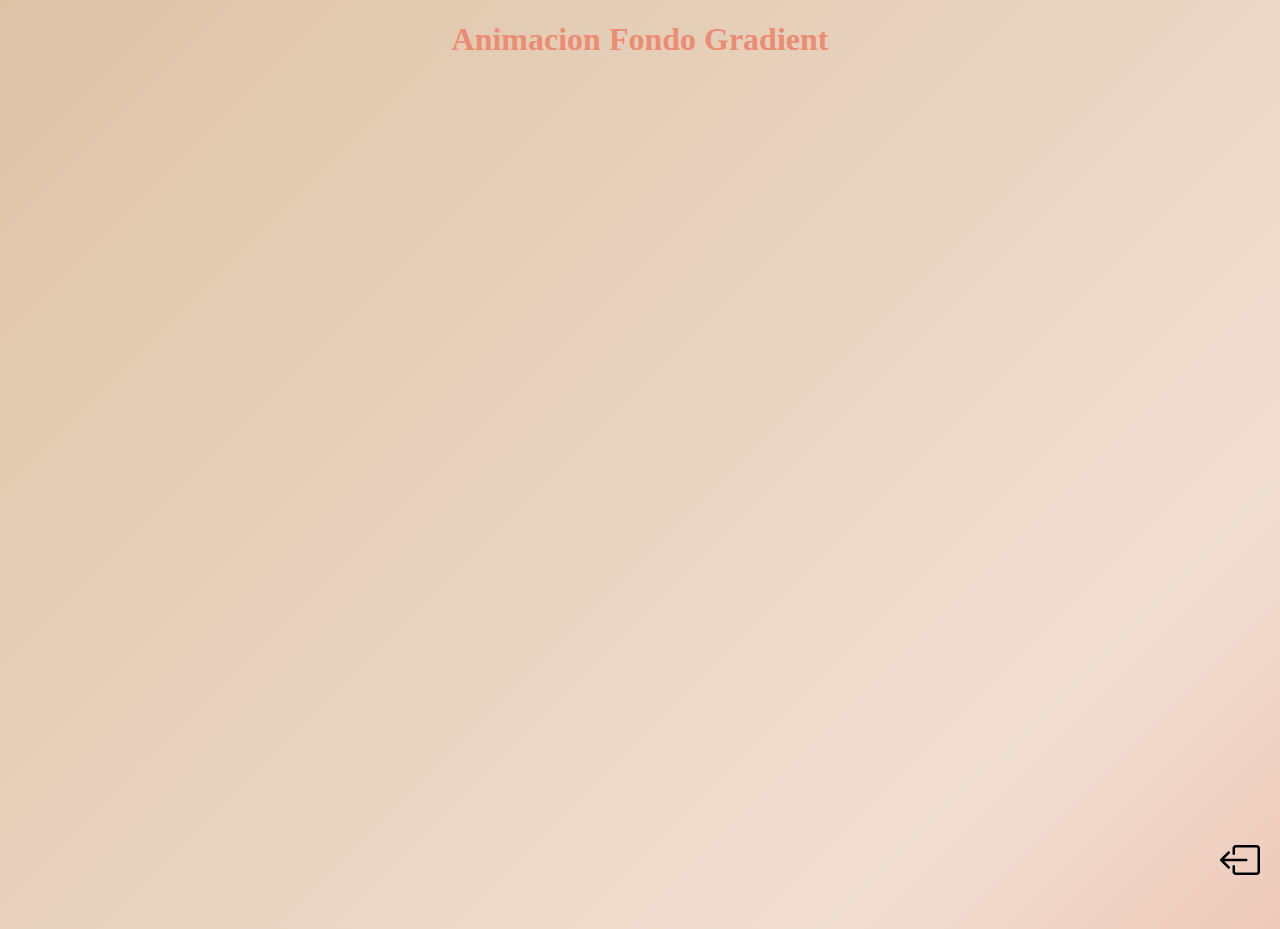
==== Paginas/ejemploGradient.html @ d10b38f2 "presentacion para nico" ====
<!DOCTYPE html>
<html lang="en">

<head>
    <meta charset="UTF-8">
    <title>Test</title>
    <link rel="stylesheet" href="/estilos/style4.css">
    <link href="https://cdn.jsdelivr.net/npm/bootstrap@5.2.0/dist/css/bootstrap.min.css" rel="stylesheet"
        integrity="sha384-gH2yIJqKdNHPEq0n4Mqa/HGKIhSkIHeL5AyhkYV8i59U5AR6csBvApHHNl/vI1Bx" crossorigin="anonymous">
</head>

<body>

    <h1>Animacion Fondo Gradient</h1>

    <div class="volver">
        <a href="/index.html">
            <svg xmlns="http://www.w3.org/2000/svg" fill="currentColor"
                class="bi bi-box-arrow-left" viewBox="0 0 16 16">
                <path fill-rule="evenodd"
                    d="M6 12.5a.5.5 0 0 0 .5.5h8a.5.5 0 0 0 .5-.5v-9a.5.5 0 0 0-.5-.5h-8a.5.5 0 0 0-.5.5v2a.5.5 0 0 1-1 0v-2A1.5 1.5 0 0 1 6.5 2h8A1.5 1.5 0 0 1 16 3.5v9a1.5 1.5 0 0 1-1.5 1.5h-8A1.5 1.5 0 0 1 5 12.5v-2a.5.5 0 0 1 1 0v2z" />
                <path fill-rule="evenodd"
                    d="M.146 8.354a.5.5 0 0 1 0-.708l3-3a.5.5 0 1 1 .708.708L1.707 7.5H10.5a.5.5 0 0 1 0 1H1.707l2.147 2.146a.5.5 0 0 1-.708.708l-3-3z" />
            </svg>
        </a>
    </div>
</body>

</html>
---- estilos/style4.css ----
body {
	background: linear-gradient(-45deg, #F2EEE3, #E9D1D0, #FAE0BA, #EB8C73, #F0DED1, #DEC4A7);
	background-size: 400% 400%;
	animation: gradient 15s ease infinite;
	height: 100vh;
}

@keyframes gradient {
	0% {
		background-position: 0% 50%;
	}
	50% {
		background-position: 100% 50%;
	}
	100% {
		background-position: 0% 50%;
	}
}

h1 {
    text-align: center;
    color: #EB8C73;
}

.volver{
	width: 40px;
	height: 40px;
	position: fixed;
	bottom: 20px;
	right: 20px;

}

svg{
	color: #000;
}
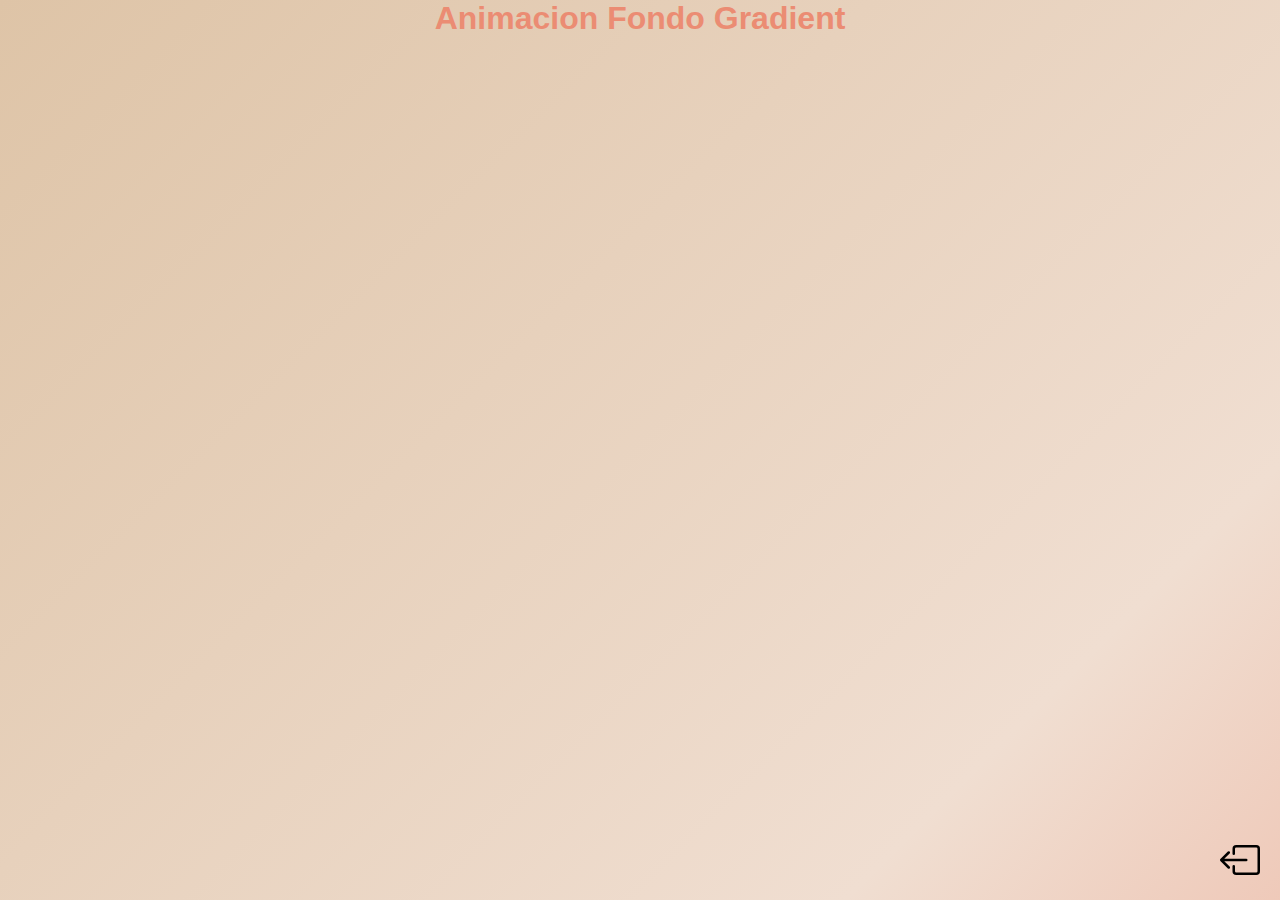
==== commit 12c58f9c: "arreglos" ====
--- a/Paginas/ejemploGradient.html
+++ b/Paginas/ejemploGradient.html
@@ -1,22 +1,29 @@
 <!DOCTYPE html>
 <html lang="en">
 
+<!DOCTYPE html>
+<html lang="es">
+
 <head>
     <meta charset="UTF-8">
-    <title>Test</title>
-    <link rel="stylesheet" href="/estilos/style4.css">
+    <meta http-equiv="X-UA-Compatible" content="IE=edge">
+    <meta name="viewport" content="width=device-width, initial-scale=1.0">
+    <title>TODOS LOS PROYECTOS</title>
+    <!-- CSS only -->
     <link href="https://cdn.jsdelivr.net/npm/bootstrap@5.2.0/dist/css/bootstrap.min.css" rel="stylesheet"
         integrity="sha384-gH2yIJqKdNHPEq0n4Mqa/HGKIhSkIHeL5AyhkYV8i59U5AR6csBvApHHNl/vI1Bx" crossorigin="anonymous">
+    <link rel="stylesheet" href="/estilos/styles.css">
 </head>
 
-<body>
+
+<body class="bodyGradient">
 
     <h1>Animacion Fondo Gradient</h1>
 
     <div class="volver">
         <a href="/index.html">
-            <svg xmlns="http://www.w3.org/2000/svg" fill="currentColor"
-                class="bi bi-box-arrow-left" viewBox="0 0 16 16">
+            <svg xmlns="http://www.w3.org/2000/svg" fill="currentColor" class="bi bi-box-arrow-left"
+                viewBox="0 0 16 16">
                 <path fill-rule="evenodd"
                     d="M6 12.5a.5.5 0 0 0 .5.5h8a.5.5 0 0 0 .5-.5v-9a.5.5 0 0 0-.5-.5h-8a.5.5 0 0 0-.5.5v2a.5.5 0 0 1-1 0v-2A1.5 1.5 0 0 1 6.5 2h8A1.5 1.5 0 0 1 16 3.5v9a1.5 1.5 0 0 1-1.5 1.5h-8A1.5 1.5 0 0 1 5 12.5v-2a.5.5 0 0 1 1 0v2z" />
                 <path fill-rule="evenodd"
--- a/estilos/styles.css
+++ b/estilos/styles.css
@@ -0,0 +1,973 @@
+* {
+    margin: 0;
+    padding: 0;
+    box-sizing: border-box;
+    font-family: sans-serif;
+}
+
+:root {
+    --clr: #222327;
+}
+
+.titulo {
+    display: block;
+    height: 100px;
+    width: 100%;
+    background: black;
+    color: white;
+    text-align: center;
+    font-size: 3em;
+    align-items: center;
+    border-bottom: 5px red solid;
+}
+
+.titulo-a {
+    padding-top: 20px;
+}
+
+main {
+    padding: 50px 0px 50px 0px;
+    display: flex;
+    justify-content: center;
+    align-items: center;
+    background: #e0e0e0;
+    flex-direction: column;
+}
+
+
+/*
+//----------------------------------------------------------------------
+                                TITULO PROYECTO
+//----------------------------------------------------------------------
+*/
+.tituloProyecto {
+    font-size: 1.5rem;
+    background: #111;
+    color: #fff;
+    width: 400px;
+    height: 60px;
+    text-align: center;
+    padding-top: 10px;
+}
+
+
+/*
+//----------------------------------------------------------------------
+                                NAVEGADOR 1
+//----------------------------------------------------------------------
+*/
+
+
+.navegador1 {
+    width: 400px;
+    height: 200px;
+    padding-top: 50px;
+}
+
+.navegadorHome {
+    width: 400px;
+    height: 70px;
+    background: #fff;
+    display: flex;
+    justify-content: center;
+    align-items: center;
+    border-radius: 10px;
+    background: white;
+
+}
+
+.navegadorHome ul {
+    display: flex;
+    width: 400px;
+}
+
+.navegadorHome ul li {
+    position: relative;
+    list-style: none;
+    width: 70px;
+    height: 70px;
+    z-index: 1;
+}
+
+.navegadorHome ul li a {
+    position: relative;
+    display: flex;
+    justify-content: center;
+    align-items: center;
+    flex-direction: column;
+    width: 100%;
+    text-align: center;
+    font-weight: 500;
+}
+
+.navegadorHome ul li a .icono {
+    position: relative;
+    display: block;
+    line-height: 75px;
+    width: 20px;
+    height: 20px;
+    text-align: center;
+    transition: 0.5s;
+    color: var(--clr)
+}
+
+.navegadorHome ul li.active a .icono {
+    transform: translateY(-30px);
+}
+
+.navegadorHome ul li a .text {
+    position: absolute;
+    color: var(--clr);
+    font-weight: 400;
+    font-size: 0.75em;
+    letter-spacing: 0.05em;
+    transition: 0.5s;
+    opacity: 0;
+}
+
+.navegadorHome ul li.active a .text {
+    opacity: 1;
+    transform: translateY(45px);
+}
+
+.indicador {
+    position: absolute;
+    top: 39.5%;
+    width: 70px;
+    height: 70px;
+    background: #d90429;
+    border-radius: 50%;
+    border: 6px solid #e0e0e0;
+    transition: 0.5s;
+}
+
+.indicador::before {
+    content: "";
+    position: absolute;
+    top: 44%;
+    left: -24px;
+    width: 20px;
+    height: 20px;
+    background: transparent;
+    border-top-right-radius: 20px;
+    box-shadow: 0px -10px 0 0 #e0e0e0;
+}
+
+.indicador::after {
+    content: "";
+    position: absolute;
+    top: 44%;
+    right: -24px;
+    width: 20px;
+    height: 20px;
+    background: transparent;
+    border-top-left-radius: 20px;
+    box-shadow: 0px -10px 0 0 #e0e0e0;
+}
+
+.navegadorHome ul li:nth-child(1).active~.indicador {
+    transform: translateX(calc(70px * 0));
+}
+
+.navegadorHome ul li:nth-child(2).active~.indicador {
+    transform: translateX(calc(70px * 1));
+}
+
+.navegadorHome ul li:nth-child(3).active~.indicador {
+    transform: translateX(calc(70px * 2));
+}
+
+.navegadorHome ul li:nth-child(4).active~.indicador {
+    transform: translateX(calc(70px * 3));
+}
+
+.navegadorHome ul li:nth-child(5).active~.indicador {
+    transform: translateX(calc(70px * 4));
+}
+
+/*
+//----------------------------------------------------------------------
+                                NAVEGADOR 2
+//----------------------------------------------------------------------
+*/
+
+.navegador2 {
+    width: 400px;
+    height: 200px;
+    padding-top: 50px;
+    background: #c2c1c1;
+}
+
+.navegadorDropdown {
+    /* Para ponerlo arriba la derecha
+    position: fixed;
+    top: 20px;
+    right: 20px;
+    */
+    width: 120px;
+    height: 60px;
+    background: #fff;
+    /*para ponerlo bien en el recuadro*/
+    position: relative;
+    left: 50px;
+    box-shadow: 0 25px 35px rgba(0, 0, 0, 0.1);
+    display: flex;
+    justify-content: space-between;
+    transition: height .5s, width .5s;
+    transition-delay: 0s, .75s;
+    overflow: hidden;
+}
+
+.navegadorDropdown.active {
+    width: 300px;
+    left: 50px;
+    height: 400px;
+    transition: width .5s, height .5s;
+    transition-delay: 0s, .75s;
+}
+
+.navegadorDropdown .userBox {
+    position: relative;
+    width: 60px;
+    height: 60px;
+    background: #fff;
+    overflow: hidden;
+    display: flex;
+    align-items: center;
+    transition: .5s;
+    transition-delay: .5s;
+}
+
+.navegadorDropdown.active .userBox {
+    width: calc(100% - 60px);
+    transition-delay: 0s;
+
+}
+
+.navegadorDropdown .userBox .imgBox {
+    position: relative;
+    min-width: 60px;
+    height: 60px;
+    overflow: hidden;
+    background: #000;
+    border-radius: 50%;
+    border: 10px solid #fff;
+}
+
+.navegadorDropdown .userBox .nombreUsuario {
+    white-space: nowrap;
+    color: #555;
+    font-size: 1.4rem;
+    align-self: center;
+    margin-bottom: 0;
+}
+
+.navegadorDropdown .userBox .imgBox img {
+    position: absolute;
+    top: 0;
+    left: 0;
+    width: 100%;
+    height: 100%;
+    object-fit: cover;
+}
+
+.navegadorDropdown .menuDropdown {
+    position: relative;
+    width: 60px;
+    height: 60px;
+    cursor: pointer;
+    display: flex;
+    justify-content: center;
+    align-items: center;
+}
+
+.navegadorDropdown .menuDropdown::before {
+    content: "";
+    position: absolute;
+    width: 32px;
+    height: 2px;
+    background: #555;
+    transform: translateY(-10px);
+    box-shadow: 0 10px #555;
+    transition: .5s;
+}
+
+.navegadorDropdown .menuDropdown::after {
+    content: "";
+    position: absolute;
+    width: 32px;
+    height: 2px;
+    background: #555;
+    transform: translateY(10px);
+    transition: .5s;
+}
+
+.navegadorDropdown.active .menuDropdown::before {
+    transform: translateY(0px) rotate(45deg);
+    box-shadow: 0 0 #555;
+}
+
+.navegadorDropdown.active .menuDropdown::after {
+    transform: translateY(0px) rotate(-45deg);
+    box-shadow: 0 0 #555;
+}
+
+.menuDropdownNavegador2 {
+    position: absolute;
+    width: 100%;
+    height: calc(100% - 60px);
+    margin-top: 60px;
+    padding: 20px;
+    border-top: 1px solid rgba(0, 0, 0, .1);
+}
+
+.menuDropdownNavegador2 li {
+    list-style: none;
+}
+
+.menuDropdownNavegador2 li a {
+    display: flex;
+    align-items: center;
+    margin: 20px 0;
+    font-size: 1em;
+    gap: 10px;
+    text-decoration: none;
+    color: #555;
+}
+
+.menuDropdownNavegador2 li a:hover {
+    color: #4e65ff;
+}
+
+.menuDropdownNavegador2 li a svg {
+    width: 22px;
+    height: 22px;
+}
+
+/*
+//----------------------------------------------------------------------
+                                SISTEMA DE RESERVAS
+//----------------------------------------------------------------------
+*/
+.paginas {
+    width: 400px;
+}
+
+.reservas {
+    background: #fff;
+    display: flex;
+    flex-direction: row;
+    align-items: center;
+    gap: 30px;
+    padding: 40px 0px;
+
+}
+
+.reservas .btnIR {
+    background: #d90429;
+    width: 30px;
+    height: 30px;
+    border-radius: 50%;
+}
+
+.reservas .btnIR1 {
+    color: #fff;
+    text-decoration-line: none;
+}
+
+.reservas .btnIR1 svg {
+    width: 30px;
+    height: 30px;
+    border: 3px red solid;
+    border-radius: 50%;
+}
+
+.sistemaReservas {
+    font-size: 1.5em;
+    padding-left: 25px;
+}
+
+
+.footer {
+    width: 100%;
+    height: 100px;
+    background-color: #555;
+    color: #c2c1c1;
+    text-align: center;
+}
+
+/*
+//----------------------------------------------------------------------
+                                pagina reservas (home)
+//----------------------------------------------------------------------
+*/
+
+html {
+    scroll-behavior: smooth;
+}
+
+.bodyReservas {
+    background: #262626;
+}
+
+.bodyReservas .container {
+    position: relative;
+    width: 100%;
+}
+
+.bodyReservas .container section {
+    position: relative;
+    width: 100%;
+    height: 100vh;
+    line-height: 100vh;
+}
+
+.bodyReservas .container section:nth-of-type(2n+1) {
+    background: #fcfbf9;
+}
+
+.bodyReservas .container section:nth-of-type(2n) {
+    background: #f8f6f1;
+}
+
+.bodyReservas .container section h1 {
+    text-align: center;
+    font-size: 70px;
+    text-transform: uppercase;
+}
+
+.bodyReservas .container ul {
+    position: fixed;
+    top: 0;
+    left: 0;
+    background: #262626;
+    width: 100%;
+    height: 60px;
+    z-index: 10;
+}
+
+.bodyReservas .container ul li {
+    list-style: none;
+    width: calc(100% / 5);
+    height: 100%;
+    float: left;
+}
+
+.bodyReservas .container ul li a {
+    display: inline-block;
+    width: 100%;
+    height: 100%;
+    text-align: center;
+    line-height: 60px;
+    text-decoration: none;
+    text-transform: uppercase;
+    color: #fff;
+}
+
+.bodyReservas .container ul li a:hover {
+    background: #ff5722;
+
+}
+
+.bodyReservas .volver {
+    width: 40px;
+    height: 40px;
+    position: fixed;
+    bottom: 20px;
+    right: 20px;
+
+}
+
+.bodyReservas svg {
+    color: #000;
+}
+
+
+/*
+//----------------------------------------------------------------------
+                                pagina sticky
+//----------------------------------------------------------------------
+*/
+
+
+.bodySticky {
+    display: flex;
+    background: #f2eee3;
+}
+
+.bodySticky .example {
+    width: 100%;
+}
+
+.bodySticky .content {
+    background: #cdcac6;
+    height: 300px;
+    margin: 1em;
+}
+
+.bodySticky .content.one {
+    height: 100px;
+}
+
+.bodySticky .box {
+    width: 300px;
+    height: 100px;
+    background: #dd9933;
+    display: flex;
+    justify-content: center;
+    align-items: center;
+    font-size: 2em;
+}
+
+.bodySticky .fixed {
+    position: fixed;
+    top: 24px;
+    left: 24px;
+}
+
+.bodySticky .sticky {
+    position: sticky;
+    margin: 16px;
+    top: 25px;
+}
+
+.bodySticky .volver {
+    width: 40px;
+    height: 40px;
+    position: fixed;
+    bottom: 20px;
+    right: 20px;
+
+}
+
+.bodySticky svg {
+    color: #000;
+}
+
+
+/*
+//----------------------------------------------------------------------
+                                pagina Responsive
+//----------------------------------------------------------------------
+*/
+
+.holy-grail {
+    margin: 0;
+    padding: 0;
+    font-family: sans-serif;
+    font-size: 1.1em;
+    text-align: center;
+    color: #F2EEE3;
+}
+
+.holy-grail header,
+.holy-grail footer,
+.hg-sidebar,
+.holy-grail-content {
+    padding: 20px;
+}
+
+.holy-grail header,
+.holy-grail footer {
+    background: #F34A4E;
+}
+
+.hg-sidebar {
+    background: blue;
+}
+
+.holy-grail-content {
+    color: #777;
+}
+
+.holy-grail {
+    min-height: 100vh;
+}
+
+.holy-grail,
+.holy-grail-body {
+    display: flex;
+    flex: 1 1 auto;
+    flex-direction: column;
+}
+
+.holy-grail-content {
+    flex: 1 1 auto;
+}
+
+@media (min-width: 768px) {
+    .holy-grail-sidebar-1 {
+        order: -1;
+    }
+
+    .holy-grail-body {
+        flex-direction: row;
+    }
+
+    .hg-sidebar {
+        flex: 0 0 260px;
+    }
+}
+
+.holy-grail .volver {
+    width: 40px;
+    height: 40px;
+    position: fixed;
+    bottom: 20px;
+    right: 20px;
+
+}
+
+.holy-grail svg {
+    color: #000;
+}
+
+
+/*
+//----------------------------------------------------------------------
+                                pagina Responsive
+//----------------------------------------------------------------------
+*/
+
+.bodyLogin {
+    height: 100%;
+    overflow: hidden;
+    width: 100% !important;
+    box-sizing: border-box;
+    font-family: 'Roboto', sans-serif;
+    background: #f2eee3;
+  }
+  
+  
+  
+  .bodyLogin .backRight {
+    position: absolute;
+    right: 0;
+    width: 50%;
+    height: 100%;
+    background: #f2eee3 url(https://forums.macrumors.com/attachments/monterey-mac-jpg.1788406/);
+    background-size: cover;
+    background-position: 50% 50%;
+  }
+  
+  .bodyLogin .backLeft {
+    position: absolute;
+    left: 0;
+    width: 50%;
+    height: 100%;
+    background: #e74c3c url(https://external-content.duckduckgo.com/iu/?u=https%3A%2F%2F1.bp.blogspot.com%2F-gMX5fS_rUqg%2FXfLBGokAzAI%2FAAAAAAAAjEY%2Fqs-2a28y3g4ruhktycDX2ApIUhhh01WMgCLcBGAsYHQ%2Fs2560%2Fmacos-mojave-dusk-mode-stock-el-2560x1440.jpg&f=1&nofb=1);
+    background-size: cover;
+    background-position: 50% 50%;
+  }
+  
+  .bodyLogin #back {
+    width: 100%;
+    height: 100%;
+    position: absolute;
+    z-index: -999;
+  }
+  
+  .bodyLogin #slideBox {
+    width: 50%;
+    max-height: 100%;
+    height: 100%;
+    overflow: hidden;
+    margin-left: 50%;
+    position: absolute;
+    box-shadow: 0 14px 28px rgba(0, 0, 0, 0.25), 0 10px 10px rgba(0, 0, 0, 0.22);
+  }
+  
+  .bodyLogin .topLayer {
+    width: 200%;
+    height: 100%;
+    position: relative;
+    left: 0;
+    left: -100%;
+  }
+  
+  .bodyLogin .left {
+    width: 50%;
+    height: 100%;
+    background: #2C3034;
+    left: 0;
+    position: absolute;
+  }
+  
+  .bodyLogin .right {
+    width: 50%;
+    height: 100%;
+    background: #f2eee3;
+    right: 0;
+    position: absolute;
+  }
+  
+  .bodyLogin .content {
+    width: 250px;
+    margin: 0 auto;
+    top: 30%;
+    position: absolute;
+    left: 50%;
+    margin-left: -125px;
+  }
+  
+  .bodyLogin .content h2 {
+    color: #03A9F4;
+    font-weight: 300;
+    font-size: 35px;
+  }
+  
+  .bodyLogin button {
+    background: #03A9F4;
+    padding: 10px 16px;
+    width: auto;
+    font-weight: 600;
+    text-transform: uppercase;
+    font-size: 14px;
+    color: #fff;
+    line-height: 16px;
+    letter-spacing: 0.5px;
+    border-radius: 2px;
+    box-shadow: 0 2px 6px rgba(0, 0, 0, 0.1), 0 3px 6px rgba(0, 0, 0, 0.1);
+    border: 0;
+    outline: 0;
+    margin: 15px 15px 15px 0;
+    transition: all 0.25s;
+  }
+  
+  .bodyLogin button:hover {
+    background: #0288D1;
+    box-shadow: 0 4px 7px rgba(0, 0, 0, 0.1), 0 3px 6px rgba(0, 0, 0, 0.1);
+  }
+  
+  .bodyLogin .off {
+    background: none;
+    color: #03A9F4;
+    box-shadow: none;
+  }
+  
+  .bodyLogin .right .off:hover {
+    background: #eee;
+    color: #03A9F4;
+    box-shadow: none;
+  }
+  
+  .bodyLogin .left .off:hover {
+    box-shadow: none;
+    color: #03A9F4;
+    background: #363A3D;
+  }
+  
+  .bodyLogin input {
+    background: transparent;
+    border: 0;
+    outline: 0;
+    border-bottom: 1px solid #45494C;
+    font-size: 14px;
+    color: #959595;
+    padding: 8px 0;
+    margin-top: 20px;
+  }
+  
+  .bodyLogin .volver {
+    width: 40px;
+    height: 40px;
+    position: fixed;
+    bottom: 20px;
+    right: 20px;
+  
+  }
+  
+  .bodyLogin svg {
+    color: #000;
+  }
+
+
+  
+/*
+//----------------------------------------------------------------------
+                                pagina Gradient
+//----------------------------------------------------------------------
+*/
+
+  .bodyGradient {
+	background: linear-gradient(-45deg, #F2EEE3, #E9D1D0, #FAE0BA, #EB8C73, #F0DED1, #DEC4A7);
+	background-size: 400% 400%;
+	animation: gradient 15s ease infinite;
+	height: 100vh;
+}
+
+@keyframes gradient {
+	0% {
+		background-position: 0% 50%;
+	}
+	50% {
+		background-position: 100% 50%;
+	}
+	100% {
+		background-position: 0% 50%;
+	}
+}
+
+.bodyGradient h1 {
+    text-align: center;
+    color: #EB8C73;
+}
+
+.bodyGradient .volver{
+	width: 40px;
+	height: 40px;
+	position: fixed;
+	bottom: 20px;
+	right: 20px;
+
+}
+
+.bodyGradient svg{
+	color: #000;
+}
+
+/*
+//----------------------------------------------------------------------
+                                pagina Tarjeta
+//----------------------------------------------------------------------
+*/
+@import url('https://fonts.googleapis.com/css?family=Roboto:400,500,700');
+*
+{
+    -webkit-box-sizing: border-box;
+            box-sizing: border-box;
+    margin: 0;
+    padding: 0;
+}
+
+
+.bodyCard
+{
+    font-family: 'Roboto', sans-serif;
+  background-color: #f2eee3;
+}
+.bodyCard a
+{
+    text-decoration: none;
+}
+.bodyCard .product-card {
+    width: 380px;
+    position: relative;
+    box-shadow: 0 2px 7px #dfdfdf;
+    margin: 50px auto;
+    background: #fafafa;
+}
+
+.bodyCard .badge {
+    position: absolute;
+    left: 0;
+    top: 20px;
+    text-transform: uppercase;
+    font-size: 13px;
+    font-weight: 700;
+    background: red;
+    color: #fff;
+    padding: 3px 10px;
+}
+
+.bodyCard .product-tumb {
+    display: flex;
+    align-items: center;
+    justify-content: center;
+    height: 300px;
+    padding: 50px;
+    background: #f0f0f0;
+}
+
+.bodyCard .product-tumb img {
+    max-width: 100%;
+    max-height: 100%;
+}
+
+.bodyCard .product-details {
+    padding: 30px;
+}
+
+.bodyCard .product-catagory {
+    display: block;
+    font-size: 12px;
+    font-weight: 700;
+    text-transform: uppercase;
+    color: #ccc;
+    margin-bottom: 18px;
+}
+
+.bodyCard .product-details h4 a {
+    font-weight: 500;
+    display: block;
+    margin-bottom: 18px;
+    text-transform: uppercase;
+    color: #363636;
+    text-decoration: none;
+    transition: 0.3s;
+}
+
+.bodyCard .product-details h4 a:hover {
+    color: red;
+}
+
+.bodyCard .product-details p {
+    font-size: 15px;
+    line-height: 22px;
+    margin-bottom: 18px;
+    color: #999;
+}
+
+.bodyCard .product-bottom-details {
+    overflow: hidden;
+    border-top: 1px solid #eee;
+    padding-top: 20px;
+}
+
+.bodyCard .product-bottom-details div {
+    float: left;
+    width: 50%;
+}
+
+.bodyCard .product-price {
+    font-size: 18px;
+    color: red;
+    font-weight: 600;
+}
+
+.bodyCard .product-price small {
+    font-size: 80%;
+    font-weight: 400;
+    text-decoration: line-through;
+    display: inline-block;
+    margin-right: 5px;
+}
+
+.bodyCard .product-links {
+    text-align: right;
+}
+
+.bodyCard .product-links a {
+    display: inline-block;
+    margin-left: 5px;
+    color: #e1e1e1;
+    transition: 0.3s;
+    font-size: 17px;
+}
+
+.bodyCard .product-links a:hover {
+    color: red;
+}
+
+.bodyCard .volver{
+	width: 40px;
+	height: 40px;
+	position: fixed;
+	bottom: 20px;
+	right: 20px;
+
+}
+
+.bodyCard svg{
+	color: #000;
+}